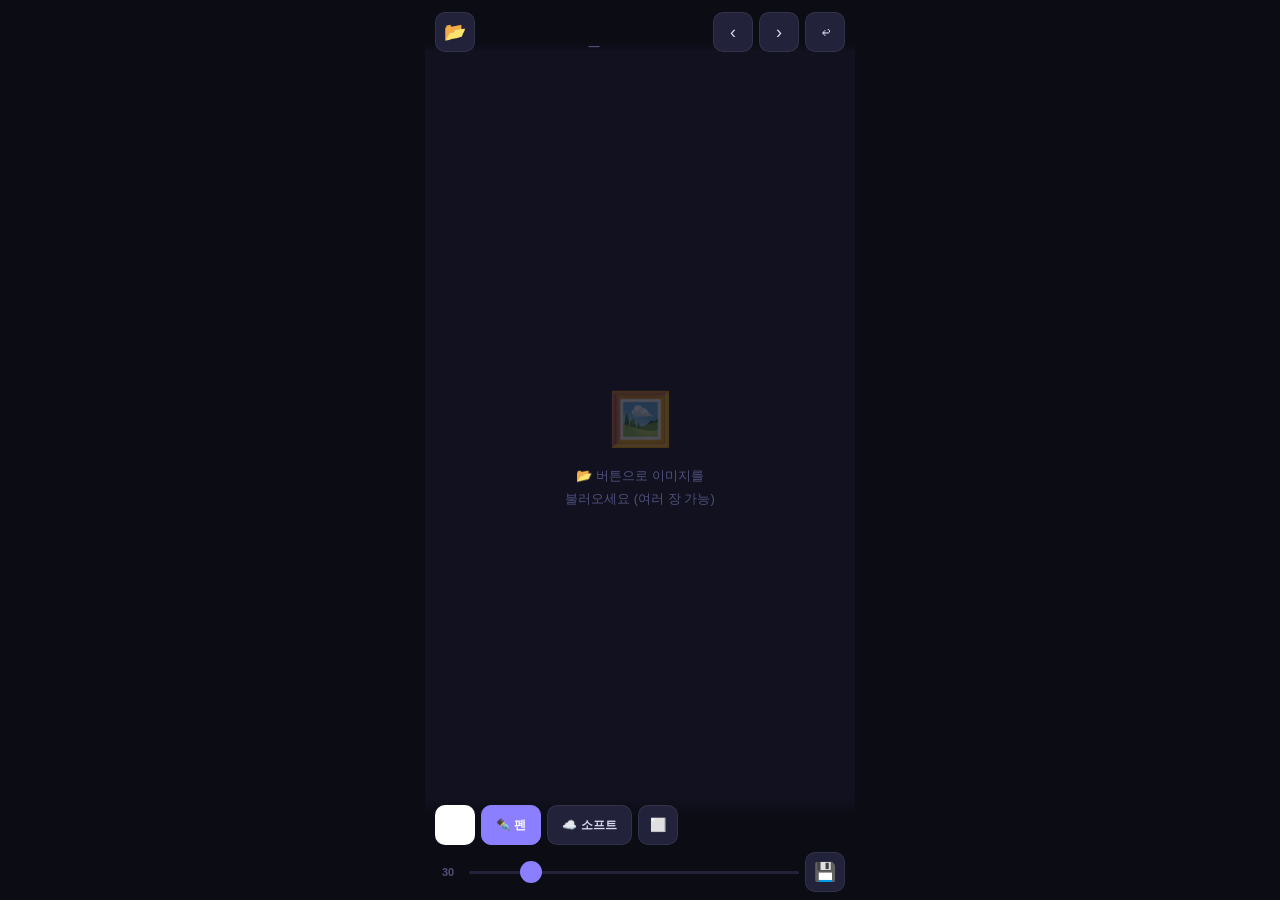
==== mosaic.html @ 558b029d "feat: WhitePaint 이미지 모자이크 앱 추가 https://claude.ai/code/session_014bxcfw2ktaErEMhe8udmAf" ====
<!DOCTYPE html>

<html lang="ko">
<head>
<meta charset="UTF-8">
<meta name="viewport" content="width=device-width, initial-scale=1.0, maximum-scale=1.0, user-scalable=no, viewport-fit=cover">
<meta name="apple-mobile-web-app-capable" content="yes">
<meta name="apple-mobile-web-app-status-bar-style" content="black-translucent">
<title>WhitePaint</title>
<style>
*{box-sizing:border-box;margin:0;padding:0;-webkit-tap-highlight-color:transparent;}
:root{
  --bg:#0c0c14;--surface:#181828;--surface2:#22223a;
  --border:rgba(255,255,255,0.07);--text:#d8d8f0;--dim:#50507a;
  --accent:#8b7fff;
}
html,body{width:100%;height:100%;overflow:hidden;background:var(--bg);}
body{display:flex;justify-content:center;align-items:center;}
#app{width:100%;max-width:430px;height:100dvh;position:relative;display:flex;flex-direction:column;background:var(--bg);}

#canvas-wrap{flex:1;position:relative;overflow:hidden;background:#111120;}
#main-canvas{position:absolute;top:50%;left:50%;transform:translate(-50%,-50%);touch-action:none;}
#cursor-layer{position:absolute;inset:0;pointer-events:none;z-index:5;}

#empty{
position:absolute;top:50%;left:50%;transform:translate(-50%,-50%);
text-align:center;pointer-events:none;
font-family:-apple-system,sans-serif;
}
#empty .ico{font-size:52px;opacity:.25;margin-bottom:14px;}
#empty .hint{color:var(--dim);font-size:13px;line-height:1.8;}

#header{
position:absolute;top:0;left:0;right:0;z-index:20;
padding:env(safe-area-inset-top,0) 10px 0;
height:calc(52px + env(safe-area-inset-top,0));
display:flex;align-items:flex-end;gap:6px;
background:linear-gradient(to bottom,rgba(12,12,20,.97) 80%,transparent);
}

#toolbar{
position:absolute;bottom:0;left:0;right:0;z-index:20;
padding:8px 10px calc(env(safe-area-inset-bottom,0) + 8px);
background:linear-gradient(to top,rgba(12,12,20,.98) 80%,transparent);
display:flex;flex-direction:column;gap:7px;
}
.row{display:flex;align-items:center;gap:6px;}

.btn{
display:flex;align-items:center;justify-content:center;
border:none;border-radius:10px;background:var(--surface2);
color:var(--text);border:1px solid var(--border);
font-family:-apple-system,sans-serif;
-webkit-user-select:none;user-select:none;cursor:pointer;
}
.btn:active{opacity:.65;}
.btn.active{background:var(--accent);border-color:var(--accent);color:#fff;}
.btn.ico{width:40px;height:40px;font-size:18px;}
.btn.txt{height:40px;padding:0 14px;font-size:12px;font-weight:600;}

#open-wrap{position:relative;width:40px;height:40px;flex-shrink:0;}
#open-btn{width:40px;height:40px;pointer-events:none;position:absolute;inset:0;}
#file-input{
position:absolute;inset:0;
width:100%;height:100%;
opacity:0;cursor:pointer;
font-size:0;z-index:2;
}

#file-info{color:var(--dim);font-size:11px;font-weight:700;flex:1;text-align:center;font-family:-apple-system,sans-serif;-webkit-user-select:none;user-select:none;}

#color-dot{width:40px;height:40px;border-radius:10px;border:2px solid rgba(255,255,255,.18);cursor:pointer;flex-shrink:0;-webkit-user-select:none;user-select:none;}

.slider-wrap{flex:1;display:flex;align-items:center;gap:8px;}
.sz-label{color:var(--dim);font-size:11px;font-weight:700;min-width:26px;text-align:center;font-family:-apple-system,sans-serif;-webkit-user-select:none;user-select:none;}
input[type=range]{-webkit-appearance:none;flex:1;height:3px;border-radius:2px;background:var(--surface2);outline:none;}
input[type=range]::-webkit-slider-thumb{-webkit-appearance:none;width:22px;height:22px;border-radius:50%;background:var(--accent);cursor:pointer;}

#palette{
position:absolute;bottom:calc(env(safe-area-inset-bottom,0) + 100px);left:10px;
background:var(--surface);border:1px solid var(--border);border-radius:16px;
padding:12px;display:none;flex-wrap:wrap;gap:8px;width:204px;z-index:30;
box-shadow:0 10px 40px rgba(0,0,0,.6);
}
#palette.open{display:flex;}
.sw{width:38px;height:38px;border-radius:8px;cursor:pointer;border:2px solid rgba(255,255,255,.1);-webkit-user-select:none;user-select:none;}
.sw.sel{border-color:var(--accent);box-shadow:0 0 8px var(--accent);}
#custom-wrap{width:38px;height:38px;border-radius:8px;overflow:hidden;position:relative;border:2px solid rgba(255,255,255,.1);background:#2a2a4a;display:flex;align-items:center;justify-content:center;font-size:16px;cursor:pointer;}
#custom-input{position:absolute;width:200%;height:200%;top:-50%;left:-50%;opacity:0;cursor:pointer;}

#save-menu{
position:absolute;bottom:calc(env(safe-area-inset-bottom,0) + 100px);right:10px;
background:var(--surface);border:1px solid var(--border);border-radius:14px;
overflow:hidden;display:none;z-index:30;min-width:155px;
box-shadow:0 10px 40px rgba(0,0,0,.6);
}
#save-menu.open{display:block;}
.s-opt{padding:15px 18px;color:var(--text);font-size:14px;cursor:pointer;display:flex;align-items:center;gap:10px;font-family:-apple-system,sans-serif;-webkit-user-select:none;user-select:none;}
.s-opt:not(:last-child){border-bottom:1px solid var(--border);}
.s-opt:active{background:var(--surface2);}

#toast{
position:fixed;top:calc(env(safe-area-inset-top,0) + 58px);left:50%;
transform:translateX(-50%) translateY(-12px);
background:rgba(26,26,46,.96);color:var(--text);
padding:10px 22px;border-radius:24px;font-size:13px;font-weight:500;
z-index:100;opacity:0;transition:all .25s;white-space:nowrap;
border:1px solid var(--border);pointer-events:none;font-family:-apple-system,sans-serif;
}
#toast.show{opacity:1;transform:translateX(-50%) translateY(0);}
</style>

</head>
<body>
<div id="app">
  <div id="canvas-wrap">
    <canvas id="main-canvas"></canvas>
    <canvas id="cursor-layer"></canvas>
    <div id="empty">
      <div class="ico">🖼️</div>
      <div class="hint">📂 버튼으로 이미지를<br>불러오세요 (여러 장 가능)</div>
    </div>
  </div>

  <div id="header">
    <div id="open-wrap">
      <div class="btn ico" id="open-btn">📂</div>
      <input type="file" id="file-input" accept="image/*" multiple>
    </div>
    <span id="file-info">—</span>
    <button class="btn ico" id="btn-prev">‹</button>
    <button class="btn ico" id="btn-next">›</button>
    <button class="btn ico" id="btn-undo">↩</button>
  </div>

  <div id="palette"></div>
  <div id="save-menu">
    <div class="s-opt" id="opt-new">➕ 새로저장</div>
    <div class="s-opt" id="opt-over">🔄 덮어씌기</div>
  </div>

  <div id="toolbar">
    <div class="row">
      <div id="color-dot" style="background:#ffffff"></div>
      <button class="btn txt active" id="btn-pen">✒️ 펜</button>
      <button class="btn txt" id="btn-soft">☁️ 소프트</button>
      <button class="btn ico" id="btn-eraser">◻️</button>
    </div>
    <div class="row">
      <div class="slider-wrap">
        <span class="sz-label" id="sz-display">30</span>
        <input type="range" id="sz-slider" min="4" max="160" value="30">
      </div>
      <button class="btn ico" id="btn-save">💾</button>
    </div>
  </div>
  <div id="toast"></div>
</div>

<script>
const S={imgs:[],idx:-1,undos:[],maxUndo:18,brush:'pen',size:30,color:'#ffffff',painting:false,lx:0,ly:0,scale:1};

const wrap=document.getElementById('canvas-wrap');
const canvas=document.getElementById('main-canvas');
const ctx=canvas.getContext('2d',{willReadFrequently:true});
const cursorCv=document.getElementById('cursor-layer');
const cctx=cursorCv.getContext('2d');
const empty=document.getElementById('empty');
const fileInput=document.getElementById('file-input');
const fileInfo=document.getElementById('file-info');
const palette=document.getElementById('palette');
const saveMenu=document.getElementById('save-menu');
const toast=document.getElementById('toast');
const szSlider=document.getElementById('sz-slider');
const szDisplay=document.getElementById('sz-display');
const colorDot=document.getElementById('color-dot');

// PALETTE
const COLORS=['#ffffff','#e0e0e0','#aaaaaa','#555555','#111111','#ff6b6b','#ff9f43','#ffd93d','#6bcb77','#4d96ff','#c77dff','#ff6bbd','#a8f0e0','#ffe0a8','#b0d0ff'];
(function(){
  COLORS.forEach(c=>{
    const d=document.createElement('div');
    d.className='sw'+(c===S.color?' sel':'');
    d.style.background=c;
    d.addEventListener('click',()=>pickColor(c,d));
    palette.appendChild(d);
  });
  const cw=document.createElement('div');cw.id='custom-wrap';cw.textContent='🎨';
  const ci=document.createElement('input');ci.type='color';ci.id='custom-input';ci.value='#ffffff';
  ci.addEventListener('input',e=>pickColor(e.target.value,null));
  cw.appendChild(ci);palette.appendChild(cw);
})();

function pickColor(c,el){
  S.color=c;colorDot.style.background=c;
  document.querySelectorAll('.sw').forEach(s=>s.classList.remove('sel'));
  if(el)el.classList.add('sel');
  palette.classList.remove('open');
  if(S.brush==='eraser'){S.brush='pen';syncUI();}
}
function syncUI(){
  ['pen','soft','eraser'].forEach(t=>document.getElementById('btn-'+t).classList.toggle('active',S.brush===t));
}

// FILE LOAD
fileInput.addEventListener('change',e=>{
  const files=Array.from(e.target.files);
  e.target.value='';
  if(!files.length)return;
  const startIdx=S.imgs.length;
  let done=0;
  files.forEach(f=>{
    const url=URL.createObjectURL(f);
    const img=new Image();
    img.onload=()=>{
      S.imgs.push({file:f,url,img,w:img.naturalWidth,h:img.naturalHeight});
      S.undos.push([]);
      if(++done===files.length){
        goTo(startIdx);
      }
    };
    img.src=url;
  });
});

function goTo(idx){
  if(idx<0||idx>=S.imgs.length)return;
  S.idx=idx;renderImage();updateInfo();
}
function renderImage(){
  const im=S.imgs[S.idx];if(!im)return;
  S.scale=Math.min(wrap.clientWidth/im.w,wrap.clientHeight/im.h,1);
  canvas.width=im.w;canvas.height=im.h;
  canvas.style.width=Math.round(im.w*S.scale)+'px';
  canvas.style.height=Math.round(im.h*S.scale)+'px';
  ctx.drawImage(im.img,0,0);
  empty.style.display='none';
}
function updateInfo(){fileInfo.textContent=S.imgs.length?`${S.idx+1} / ${S.imgs.length}`:'—';}

// UNDO
function pushUndo(){
  const st=S.undos[S.idx];if(!st)return;
  if(st.length>=S.maxUndo)st.shift();
  st.push(ctx.getImageData(0,0,canvas.width,canvas.height));
}
function undo(){
  const st=S.undos[S.idx];
  if(!st||!st.length){showToast('더 이상 없어요');return;}
  ctx.putImageData(st.pop(),0,0);
}

// DRAW
function coords(cx,cy){const r=canvas.getBoundingClientRect();return{x:(cx-r.left)*(canvas.width/r.width),y:(cy-r.top)*(canvas.height/r.height)};}
function hex2rgb(h){return{r:parseInt(h.slice(1,3),16),g:parseInt(h.slice(3,5),16),b:parseInt(h.slice(5,7),16)};}

function paint(cx,cy,first){
  const{x,y}=coords(cx,cy);
  const sz=S.size/S.scale;
  if(S.brush==='eraser'){
    ctx.save();ctx.beginPath();ctx.arc(x,y,sz,0,Math.PI*2);ctx.clip();
    ctx.drawImage(S.imgs[S.idx].img,0,0);ctx.restore();
    S.lx=x;S.ly=y;return;
  }
  ctx.save();
  if(S.brush==='soft'){
    const{r,g,b}=hex2rgb(S.color);
    const gr=ctx.createRadialGradient(x,y,0,x,y,sz);
    gr.addColorStop(0,`rgba(${r},${g},${b},1)`);
    gr.addColorStop(.45,`rgba(${r},${g},${b},.85)`);
    gr.addColorStop(.75,`rgba(${r},${g},${b},.4)`);
    gr.addColorStop(1,`rgba(${r},${g},${b},0)`);
    ctx.fillStyle=gr;ctx.beginPath();ctx.arc(x,y,sz,0,Math.PI*2);ctx.fill();
  }else{
    ctx.strokeStyle=S.color;ctx.lineWidth=sz;ctx.lineCap='round';ctx.lineJoin='round';
    if(first){ctx.fillStyle=S.color;ctx.beginPath();ctx.arc(x,y,sz/2,0,Math.PI*2);ctx.fill();}
    else{ctx.beginPath();ctx.moveTo(S.lx,S.ly);ctx.lineTo(x,y);ctx.stroke();}
  }
  ctx.restore();S.lx=x;S.ly=y;
}

// CURSOR
function drawCursor(cx,cy){
  const wr=wrap.getBoundingClientRect();
  const x=cx-wr.left,y=cy-wr.top;
  cursorCv.width=wr.width;cursorCv.height=wr.height;
  cctx.clearRect(0,0,wr.width,wr.height);
  const r=S.size/2;
  if(S.brush==='soft'){
    const gr=cctx.createRadialGradient(x,y,0,x,y,r);
    gr.addColorStop(0,'rgba(255,255,255,.2)');gr.addColorStop(1,'rgba(255,255,255,0)');
    cctx.fillStyle=gr;cctx.beginPath();cctx.arc(x,y,r,0,Math.PI*2);cctx.fill();
  }
  cctx.strokeStyle=S.brush==='eraser'?'#ff6b8a':'rgba(255,255,255,.75)';
  cctx.lineWidth=1.5;cctx.setLineDash([4,3]);
  cctx.beginPath();cctx.arc(x,y,r,0,Math.PI*2);cctx.stroke();
}
function clearCursor(){cctx.clearRect(0,0,cursorCv.width,cursorCv.height);}

// EVENTS - TOUCH
canvas.addEventListener('touchstart',e=>{
  e.preventDefault();if(S.idx<0)return;
  S.painting=true;pushUndo();
  const t=e.touches[0];paint(t.clientX,t.clientY,true);drawCursor(t.clientX,t.clientY);
},{passive:false});
canvas.addEventListener('touchmove',e=>{
  e.preventDefault();if(!S.painting)return;
  const t=e.touches[0];paint(t.clientX,t.clientY,false);drawCursor(t.clientX,t.clientY);
},{passive:false});
canvas.addEventListener('touchend',e=>{e.preventDefault();S.painting=false;clearCursor();},{passive:false});
// EVENTS - MOUSE
canvas.addEventListener('mousedown',e=>{if(S.idx<0)return;S.painting=true;pushUndo();paint(e.clientX,e.clientY,true);});
canvas.addEventListener('mousemove',e=>{if(!S.painting){drawCursor(e.clientX,e.clientY);return;}paint(e.clientX,e.clientY,false);drawCursor(e.clientX,e.clientY);});
canvas.addEventListener('mouseup',()=>S.painting=false);
canvas.addEventListener('mouseleave',()=>{S.painting=false;clearCursor();});

// SAVE
function doSave(overwrite){
  if(S.idx<0){showToast('이미지를 먼저 불러오세요');return;}
  saveMenu.classList.remove('open');
  const dataUrl=canvas.toDataURL('image/jpeg',0.96);
  const w=window.open('');
  if(!w){showToast('팝업 차단 해제 후 다시 시도');return;}
  w.document.write('<!DOCTYPE html><html><head><meta name="viewport" content="width=device-width,initial-scale=1"><style>*{margin:0;padding:0;background:#000;}img{width:100%;display:block;}p{color:#888;font-size:14px;padding:14px;font-family:-apple-system,sans-serif;text-align:center;}</style></head><body><img src="'+dataUrl+'"><p>이미지 길게 누르기 → 사진에 추가</p></body></html>');
  w.document.close();
  showToast('새 탭: 이미지 길게 눌러 저장',3000);
  setTimeout(()=>{ if(S.idx+1<S.imgs.length) goTo(S.idx+1); },600);
}

// TOAST
let toastT;
function showToast(msg,dur=2000){
  toast.textContent=msg;toast.classList.add('show');
  clearTimeout(toastT);toastT=setTimeout(()=>toast.classList.remove('show'),dur);
}

// BUTTON BINDINGS
document.getElementById('btn-undo').addEventListener('click',undo);
document.getElementById('btn-prev').addEventListener('click',()=>goTo(S.idx-1));
document.getElementById('btn-next').addEventListener('click',()=>goTo(S.idx+1));
document.getElementById('btn-pen').addEventListener('click',()=>{S.brush='pen';syncUI();});
document.getElementById('btn-soft').addEventListener('click',()=>{S.brush='soft';syncUI();});
document.getElementById('btn-eraser').addEventListener('click',()=>{S.brush=S.brush==='eraser'?'pen':'eraser';syncUI();});
szSlider.addEventListener('input',e=>{S.size=+e.target.value;szDisplay.textContent=S.size;});
colorDot.addEventListener('click',()=>{palette.classList.toggle('open');saveMenu.classList.remove('open');});
document.getElementById('btn-save').addEventListener('click',()=>{saveMenu.classList.toggle('open');palette.classList.remove('open');});
document.getElementById('opt-new').addEventListener('click',()=>doSave(false));
document.getElementById('opt-over').addEventListener('click',()=>doSave(true));
wrap.addEventListener('touchstart',()=>{palette.classList.remove('open');saveMenu.classList.remove('open');},{passive:true});
window.addEventListener('resize',()=>{if(S.idx>=0)renderImage();});

// WAKE LOCK
(async()=>{try{if('wakeLock' in navigator){let wl=await navigator.wakeLock.request('screen');document.addEventListener('visibilitychange',async()=>{if(document.visibilityState==='visible')wl=await navigator.wakeLock.request('screen');});}}catch(e){}})();
</script>

</body>
</html>
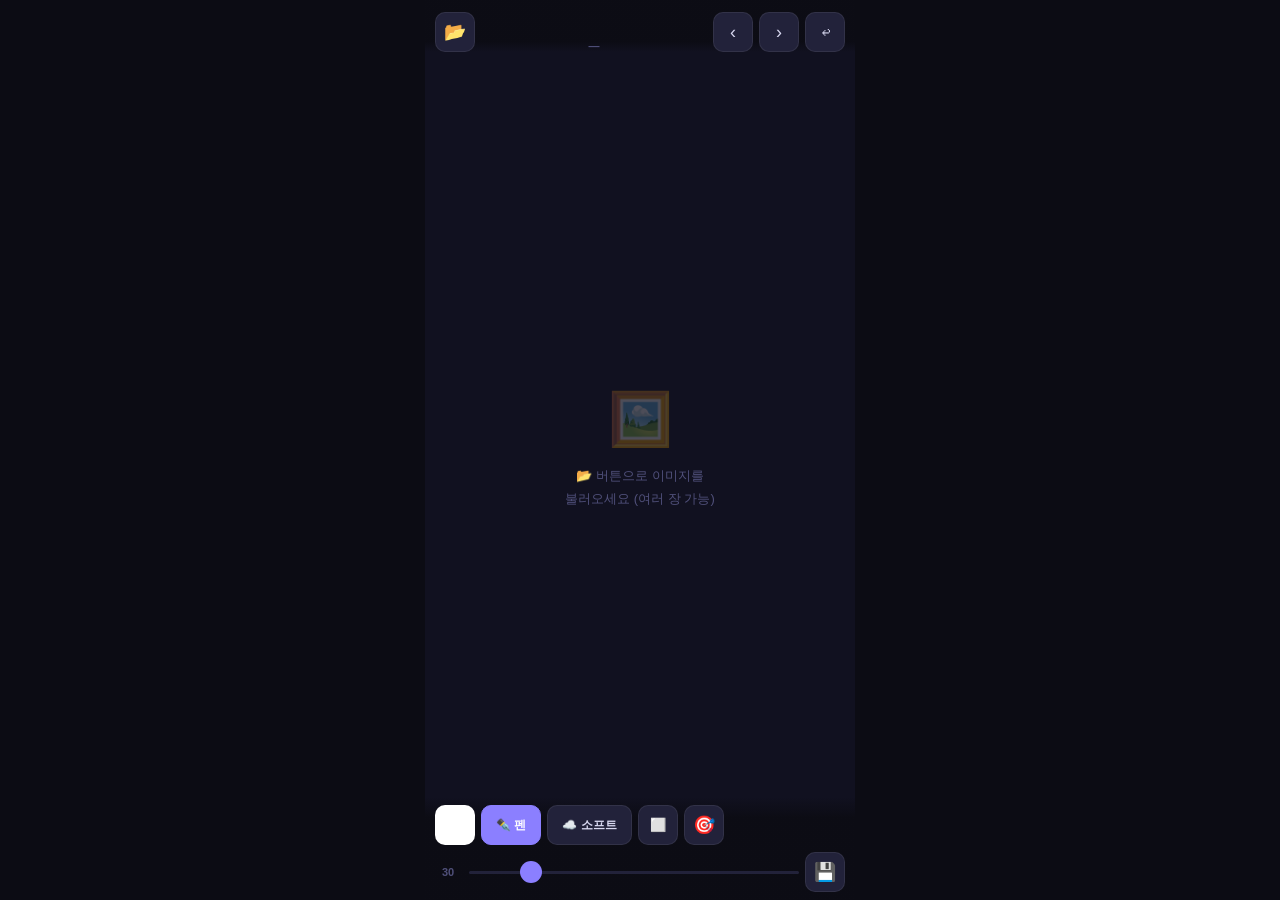
==== commit 6f63d82e: "feat: 🎯 AI 자동 감지 모자이크 버튼 추가" ====
--- a/mosaic.html
+++ b/mosaic.html
@@ -145,6 +145,7 @@
       <button class="btn txt active" id="btn-pen">✒️ 펜</button>
       <button class="btn txt" id="btn-soft">☁️ 소프트</button>
       <button class="btn ico" id="btn-eraser">◻️</button>
+      <button class="btn ico" id="btn-auto" title="자동 감지">🎯</button>
     </div>
     <div class="row">
       <div class="slider-wrap">
@@ -349,6 +350,69 @@
 wrap.addEventListener('touchstart',()=>{palette.classList.remove('open');saveMenu.classList.remove('open');},{passive:true});
 window.addEventListener('resize',()=>{if(S.idx>=0)renderImage();});
 
+// AUTO DETECT
+function loadScript(src){
+  return new Promise((res,rej)=>{
+    if(document.querySelector(`script[src="${src}"]`)){res();return;}
+    const s=document.createElement('script');s.src=src;s.onload=res;s.onerror=rej;document.head.appendChild(s);
+  });
+}
+let autoDetector=null;
+async function autoMosaic(){
+  if(S.idx<0){showToast('이미지를 먼저 불러오세요');return;}
+  const btn=document.getElementById('btn-auto');
+  btn.textContent='⏳';btn.disabled=true;
+  showToast('AI 분석 중...📡',15000);
+  try{
+    if(!autoDetector){
+      await loadScript('https://cdn.jsdelivr.net/npm/@tensorflow/tfjs@4.17.0/dist/tf.min.js');
+      await loadScript('https://cdn.jsdelivr.net/npm/@tensorflow-models/pose-detection@2.1.3/dist/pose-detection.min.js');
+      autoDetector=await poseDetection.createDetector(
+        poseDetection.SupportedModels.MoveNet,
+        {modelType:poseDetection.movenet.modelType.SINGLEPOSE_LIGHTNING}
+      );
+    }
+    const im=S.imgs[S.idx];
+    const poses=await autoDetector.estimatePoses(im.img);
+    if(!poses.length){showToast('인물을 찾지 못했어요');btn.textContent='🎯';btn.disabled=false;return;}
+    const kp=poses[0].keypoints;
+    const lHip=kp[11],rHip=kp[12],lKnee=kp[13],rKnee=kp[14];
+    if(lHip.score<0.3&&rHip.score<0.3){showToast('위치를 찾지 못했어요');btn.textContent='🎯';btn.disabled=false;return;}
+    let cx,cy,hipW;
+    if(lHip.score>=0.3&&rHip.score>=0.3){
+      cx=(lHip.x+rHip.x)/2;cy=(lHip.y+rHip.y)/2;hipW=Math.abs(rHip.x-lHip.x);
+    }else if(lHip.score>=0.3){
+      cx=lHip.x;cy=lHip.y;hipW=im.w*0.15;
+    }else{
+      cx=rHip.x;cy=rHip.y;hipW=im.w*0.15;
+    }
+    // 사타구니 위치 = 엉덩이에서 무릎 방향으로 약 25%
+    if(lKnee.score>0.3||rKnee.score>0.3){
+      const ky=lKnee.score>rKnee.score?lKnee.y:rKnee.y;
+      cy=cy+(ky-cy)*0.25;
+    }else{
+      cy+=hipW*0.35;
+    }
+    pushUndo();
+    const sz=Math.max(hipW*1.0,im.w*0.08);
+    const{r,g,b}=hex2rgb(S.color);
+    const pts=[[cx,cy],[cx-sz*.3,cy],[cx+sz*.3,cy],[cx,cy-sz*.25],[cx,cy+sz*.25],[cx-sz*.2,cy-sz*.2],[cx+sz*.2,cy-sz*.2],[cx-sz*.2,cy+sz*.2],[cx+sz*.2,cy+sz*.2]];
+    pts.forEach(([px,py])=>{
+      const gr=ctx.createRadialGradient(px,py,0,px,py,sz);
+      gr.addColorStop(0,`rgba(${r},${g},${b},1)`);
+      gr.addColorStop(.45,`rgba(${r},${g},${b},.85)`);
+      gr.addColorStop(.75,`rgba(${r},${g},${b},.4)`);
+      gr.addColorStop(1,`rgba(${r},${g},${b},0)`);
+      ctx.fillStyle=gr;ctx.beginPath();ctx.arc(px,py,sz,0,Math.PI*2);ctx.fill();
+    });
+    showToast('자동 모자이크 완료! ✅');
+  }catch(e){
+    showToast('오류: '+e.message);console.error(e);
+  }
+  btn.textContent='🎯';btn.disabled=false;
+}
+document.getElementById('btn-auto').addEventListener('click',autoMosaic);
+
 // WAKE LOCK
 (async()=>{try{if('wakeLock' in navigator){let wl=await navigator.wakeLock.request('screen');document.addEventListener('visibilitychange',async()=>{if(document.visibilityState==='visible')wl=await navigator.wakeLock.request('screen');});}}catch(e){}})();
 </script>
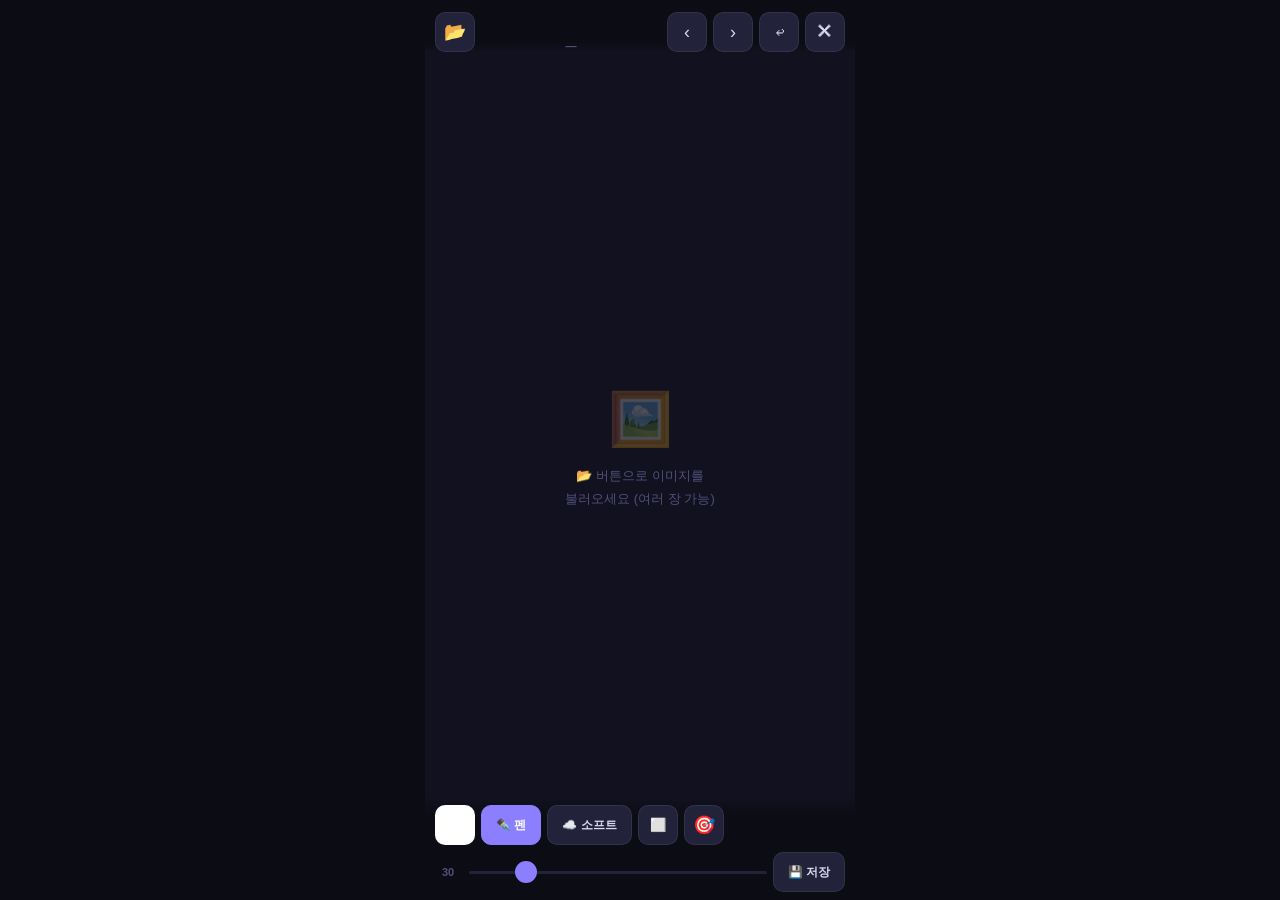
==== commit c85d8ff0: "feat: 닫기 버튼 추가 + 저장 메뉴 단순화" ====
--- a/mosaic.html
+++ b/mosaic.html
@@ -131,13 +131,11 @@
     <button class="btn ico" id="btn-prev">‹</button>
     <button class="btn ico" id="btn-next">›</button>
     <button class="btn ico" id="btn-undo">↩</button>
+    <button class="btn ico" id="btn-close">✕</button>
   </div>
 
   <div id="palette"></div>
-  <div id="save-menu">
-    <div class="s-opt" id="opt-new">➕ 새로저장</div>
-    <div class="s-opt" id="opt-over">🔄 덮어씌기</div>
-  </div>
+  <div id="save-menu"></div>
 
   <div id="toolbar">
     <div class="row">
@@ -152,7 +150,7 @@
         <span class="sz-label" id="sz-display">30</span>
         <input type="range" id="sz-slider" min="4" max="160" value="30">
       </div>
-      <button class="btn ico" id="btn-save">💾</button>
+      <button class="btn txt" id="btn-save">💾 저장</button>
     </div>
   </div>
   <div id="toast"></div>
@@ -316,16 +314,29 @@
 canvas.addEventListener('mouseleave',()=>{S.painting=false;clearCursor();});
 
 // SAVE
-function doSave(overwrite){
+function doSave(){
   if(S.idx<0){showToast('이미지를 먼저 불러오세요');return;}
-  saveMenu.classList.remove('open');
   const dataUrl=canvas.toDataURL('image/jpeg',0.96);
   const w=window.open('');
   if(!w){showToast('팝업 차단 해제 후 다시 시도');return;}
   w.document.write('<!DOCTYPE html><html><head><meta name="viewport" content="width=device-width,initial-scale=1"><style>*{margin:0;padding:0;background:#000;}img{width:100%;display:block;}p{color:#888;font-size:14px;padding:14px;font-family:-apple-system,sans-serif;text-align:center;}</style></head><body><img src="'+dataUrl+'"><p>이미지 길게 누르기 → 사진에 추가</p></body></html>');
   w.document.close();
-  showToast('새 탭: 이미지 길게 눌러 저장',3000);
-  setTimeout(()=>{ if(S.idx+1<S.imgs.length) goTo(S.idx+1); },600);
+  showToast('길게 눌러서 갤러리에 저장하세요',3000);
+}
+
+// CLOSE IMAGE
+function closeImage(){
+  if(S.idx<0)return;
+  S.imgs.splice(S.idx,1);
+  S.undos.splice(S.idx,1);
+  if(S.imgs.length===0){
+    S.idx=-1;
+    canvas.width=0;canvas.height=0;
+    empty.style.display='';
+    updateInfo();
+  }else{
+    goTo(Math.min(S.idx,S.imgs.length-1));
+  }
 }
 
 // TOAST
@@ -344,10 +355,12 @@
 document.getElementById('btn-eraser').addEventListener('click',()=>{S.brush=S.brush==='eraser'?'pen':'eraser';syncUI();});
 szSlider.addEventListener('input',e=>{S.size=+e.target.value;szDisplay.textContent=S.size;});
 colorDot.addEventListener('click',()=>{palette.classList.toggle('open');saveMenu.classList.remove('open');});
-document.getElementById('btn-save').addEventListener('click',()=>{saveMenu.classList.toggle('open');palette.classList.remove('open');});
-document.getElementById('opt-new').addEventListener('click',()=>doSave(false));
-document.getElementById('opt-over').addEventListener('click',()=>doSave(true));
-wrap.addEventListener('touchstart',()=>{palette.classList.remove('open');saveMenu.classList.remove('open');},{passive:true});
+document.getElementById('btn-save').addEventListener('click',()=>{palette.classList.remove('open');doSave();});
+document.getElementById('btn-close').addEventListener('click',()=>{
+  if(S.idx<0)return;
+  if(confirm('이 사진을 목록에서 제거할까요?'))closeImage();
+});
+wrap.addEventListener('touchstart',()=>{palette.classList.remove('open');},{passive:true});
 window.addEventListener('resize',()=>{if(S.idx>=0)renderImage();});
 
 // AUTO DETECT
